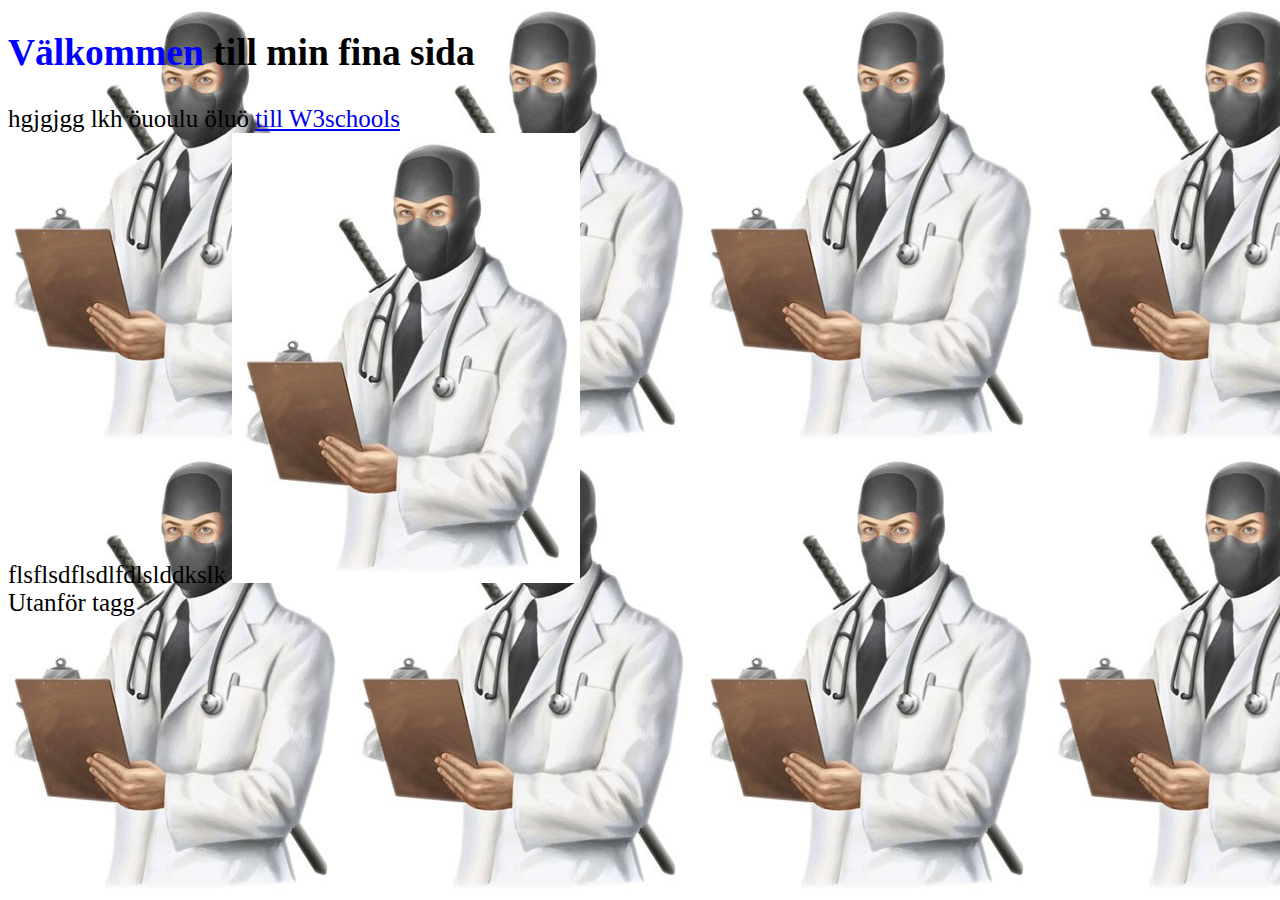
==== index.html @ 28fde763 "Add files via upload" ====
<!DOCTYPE html>
<!-- Author: Johan Brink EEDat2 -->
<html>

  <head>
    <meta charset="utf-8">
    <title>Namnet på din hemsida</title>
    <link rel="stylesheet" href="minstil.css">
  </head>

  <body>
    
<h2><span>Välkommen</span> till min fina sida</h2>
hgjgjgg  lkh  öuoulu  öluö

<a href="galleri.html">till W3schools</a>

<div>flsflsdflsdlfdlslddkslk
  <img src="bilder/dr_mcninja.jpg">
</div>

    <script src="enkel.js"></script> <!-- Exempel till eleven på ett Javascript bibliotek. -->
  Utanför tagg
 
  
  </body>

</html>

<!-- Referens till eleven: https://www.w3schools.com/html/default.asp -->
---- minstil.css ----
/* Author: Johan Brink EEdata2 */

body {
	padding:0px;
	background-color: #7b5dff;
	background-image: url("bilder/dr_mcninja.jpg");
	font-size:25px;
}
p.ex1 {
	border: 1px solid red; 
	padding: 35px;
}
	  
p.ex2 {
	border: 1px solid red; 
	margin: 35px;
}

span {
	color:blue;
}

div {
	
}

/* border: 10px solid green; /*
	  

/* Referens till eleven: https://www.w3schools.com/css/default.asp */
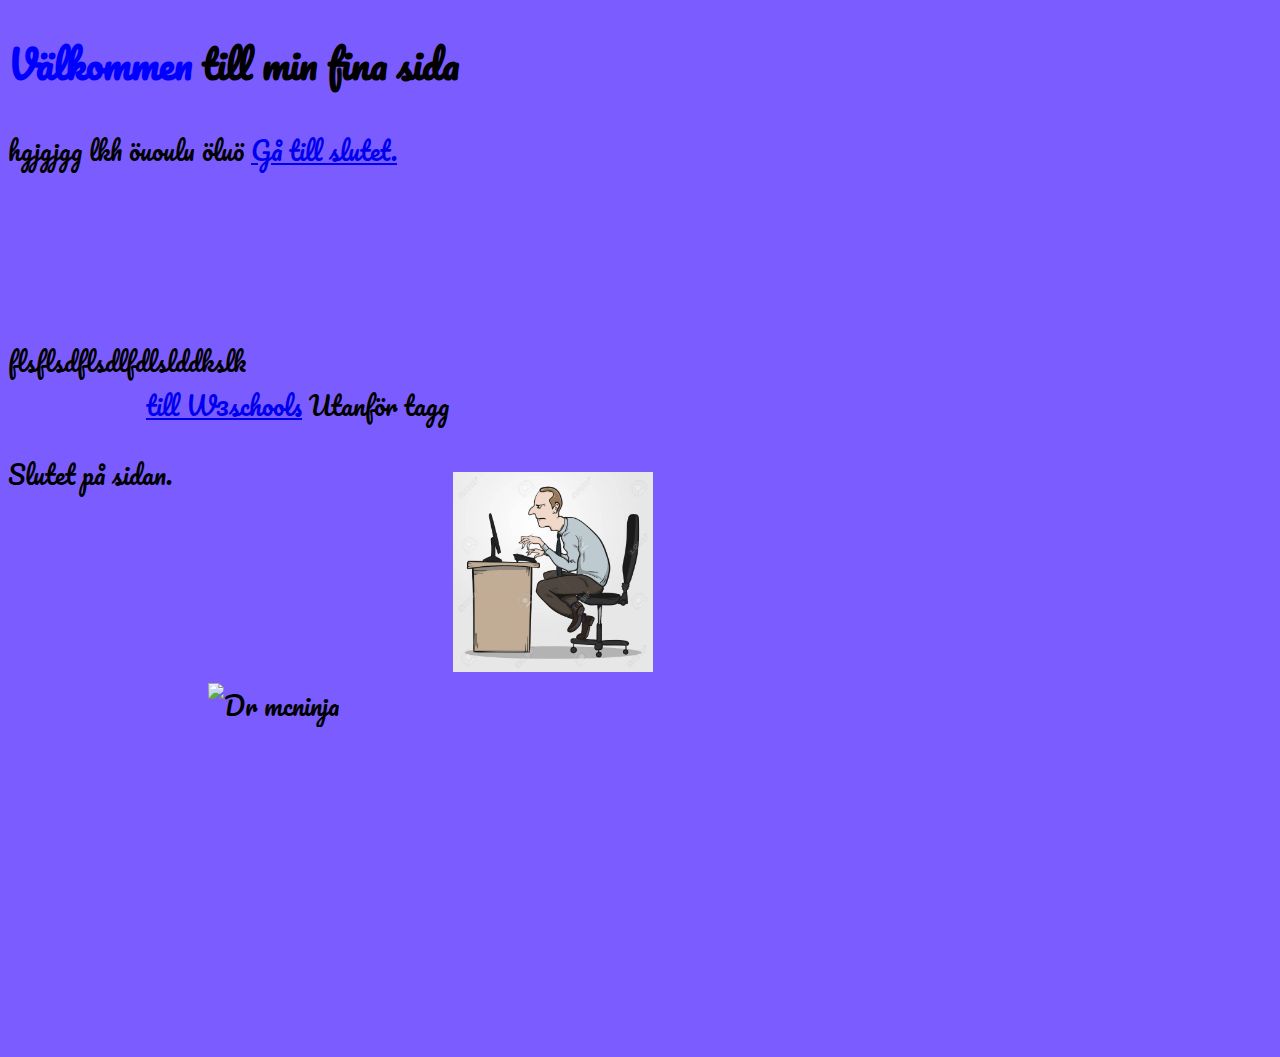
==== commit 20603e03: "Add files via upload" ====
--- a/index.html
+++ b/index.html
@@ -3,26 +3,33 @@
 <html>
 
   <head>
-    <meta charset="utf-8">
+    
     <title>Namnet på din hemsida</title>
     <link rel="stylesheet" href="minstil.css">
+    <link rel="preconnect" href="https://fonts.googleapis.com">
+<link rel="preconnect" href="https://fonts.gstatic.com" crossorigin>
+<link href="https://fonts.googleapis.com/css2?family=Pacifico&display=swap" rel="stylesheet">
   </head>
 
   <body>
     
 <h2><span>Välkommen</span> till min fina sida</h2>
 hgjgjgg  lkh  öuoulu  öluö
+<a href="index.html#ending">Gå till slutet.</a>
+
+<div>flsflsdflsdlfdlslddkslk
+  <img src="bilder/sitt-inte-sa.jpg">
+</div>
+
+<img id="Pelle" class="Tecknad" src="bilder/dr_mddddcninja.jpg" alt="Dr mcninja">
 
 <a href="galleri.html">till W3schools</a>
-
-<div>flsflsdflsdlfdlslddkslk
-  <img src="bilder/dr_mcninja.jpg">
-</div>
 
     <script src="enkel.js"></script> <!-- Exempel till eleven på ett Javascript bibliotek. -->
   Utanför tagg
  
-  
+  <p id="ending">Slutet på sidan.</p>
+  <br><br><br><br><br><br><br><br><br><br><br><br>
   </body>
 
 </html>
--- a/minstil.css
+++ b/minstil.css
@@ -3,8 +3,9 @@
 body {
 	padding:0px;
 	background-color: #7b5dff;
-	background-image: url("bilder/dr_mcninja.jpg");
+	/*background-image: url("bilder/dr_mcninja.jpg");*/
 	font-size:25px;
+	font-family: 'Pacifico', cursive;
 }
 p.ex1 {
 	border: 1px solid red; 
@@ -24,6 +25,23 @@
 	
 }
 
+img {
+	width:200px;
+	height:auto;
+	position: relative;
+	left:200px;
+	top:300px;
+}
+
+#Pelle {
+	width: 800px;
+	height: auto;
+}
+
+.Tecknad {
+	width:600px;
+}
+ 
 /* border: 10px solid green; /*
 	  
 
